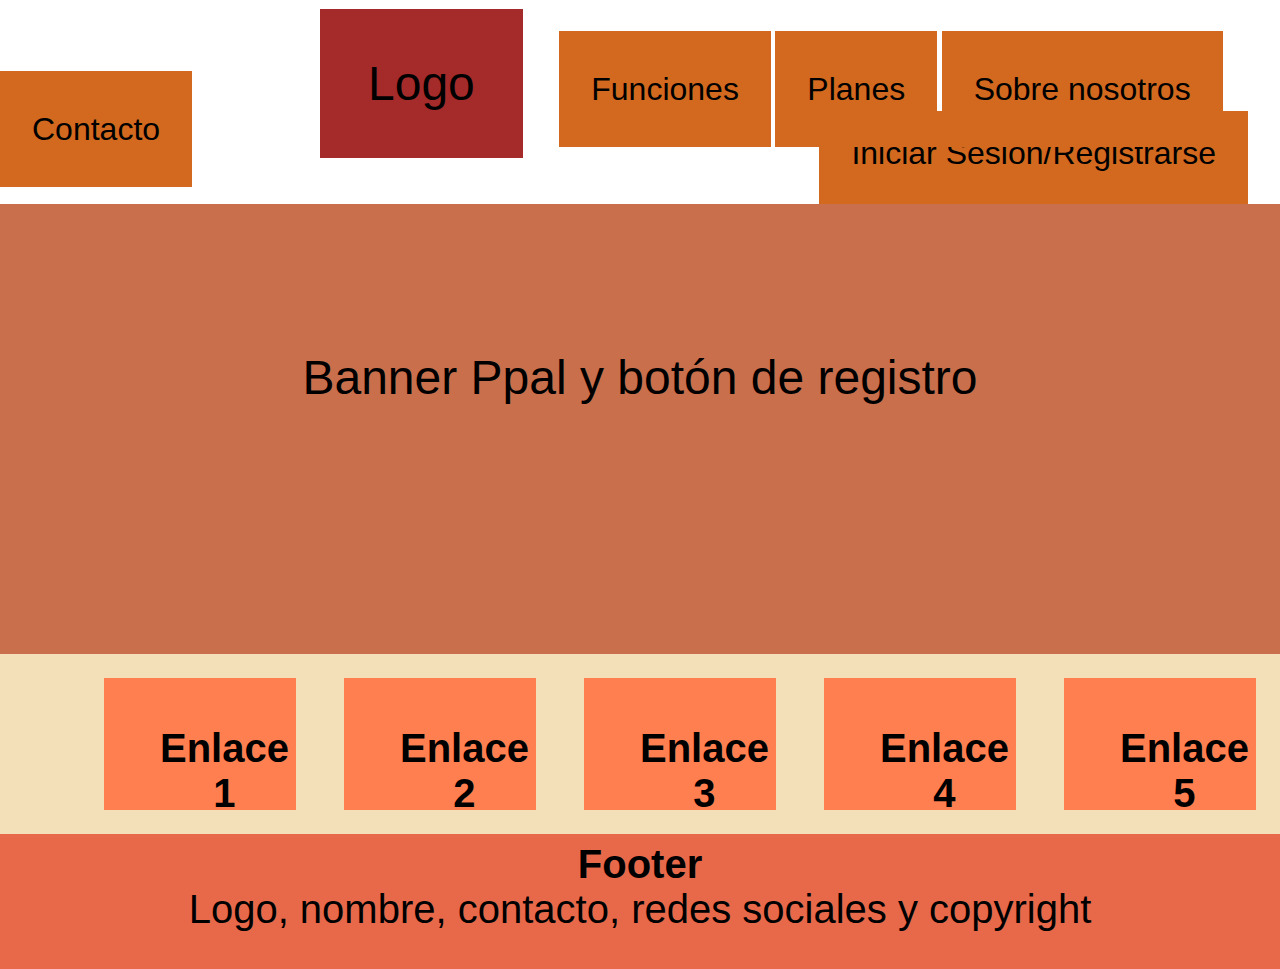
==== SaaS/index.html @ ec15b7c5 "Add files via upload" ====
<!DOCTYPE html>
<html lang="es">
<head>
    <meta charset="UTF-8">
    <meta name="viewport" content="width=device-width, initial-scale=1.0">
    <link rel="stylesheet" href="styles.css">
    <title>SaaS</title>
</head>
<body>
    <header>
    <!--Barra de Navegación Ppal con las secciones-->
    <nav>    
        <a href="" class="logo">Logo</a>
        <a href="">Funciones</a>
        <a href="">Planes</a>
        <a href="">Sobre nosotros</a>
        <a href="">Contacto</a>
        <!--<a href="">Navbar 5</a>-->        
        <a href="" class="sesion">Iniciar Sesión/Registrarse</a>
    </nav>
</header>
      <!--Banner Ppal y botón de registro-->
      <figure>
        <img src="" alt="">
        <figcaption>Banner Ppal y botón de registro</figcaption>
      </figure>
      <!--Contenido del main-->
      <main>
        <div class="templates">
            <div class="uno"><h2>Enlace 1</h2></div>
            <div class="dos"><h2>Enlace 2</h2></div>
            <div class="tres"><h2>Enlace 3</h2></div>
            <div class="cuatro"><h2>Enlace 4</h2></div>
            <div class="cinco"><h2>Enlace 5</h2></div>
        </div>
      </main>
      <!--Pie de página-->      
      <footer>
        <h2>Footer</h2>
        <p>Logo, nombre, contacto, redes sociales y copyright</p>
    </footer>
</body>

</html>
---- SaaS/styles.css ----
* {
    margin: 0;
    padding: 0;
    box-sizing: border-box;    
  }

  body {
    height: fit-content; 
    font-family: 'Noto Sans', sans-serif;      
  }

  nav {
    background-color: rgb(255, 255, 255);
    padding-bottom: 3.5rem;
    padding-top: 3.5rem;
  }

  .logo {
    padding: 3rem;
    margin-left: 20rem !important;
    background-color: brown;
    font-size: 3rem;
    text-decoration: none;   
    margin: 20rem 2rem 3rem 0;
    color: black;
  }

  nav a {
    padding: 2.5rem 2rem;
    background-color: chocolate;
    /*margin: 1rem 2rem 0.3rem;*/
  }

  .sesion {
    display: flex;   
    float: right;
    text-decoration: none;
    font-size: 2em;    
    margin-right: 2rem;
    padding-top: 0;    
  }

  a {
    color: black;
    text-decoration: none;
    font-size: 2rem;
  }

  a.sesion {
    padding-top: 1.5rem;
    color: black;
    padding-bottom: 2rem;     
  }

  figure {
    width: 100%;
    height: 50vh;
    background-color: rgb(201, 111, 76);    
  }

  figcaption {
    color: black;
    text-align: center;
    font-size: 3rem;
    padding: 10%;
  }

  .templates {
    display: flex;
    width: 100%;
    height: 20vh;
    background-color:  rgb(243, 224, 184);    
    justify-content: right;
  }

  .uno, .dos, .tres, .cuatro, .cinco {
    display: flex;    
    background-color: coral;
    width: 15%;
    margin: 1.5rem;    
  }

  footer {
    width: 100%;
    height: 15vh;
    background-color: rgb(231, 105, 74);    
  }

  .templates h2 {
    margin: 2.5rem 3.5rem;
  }

  h2, p {
    text-align: center;
    font-size: 2.5rem;
    padding-top: 0.5rem;
  }

  p {
    padding-bottom: 0;
    padding-top: 0;
  }
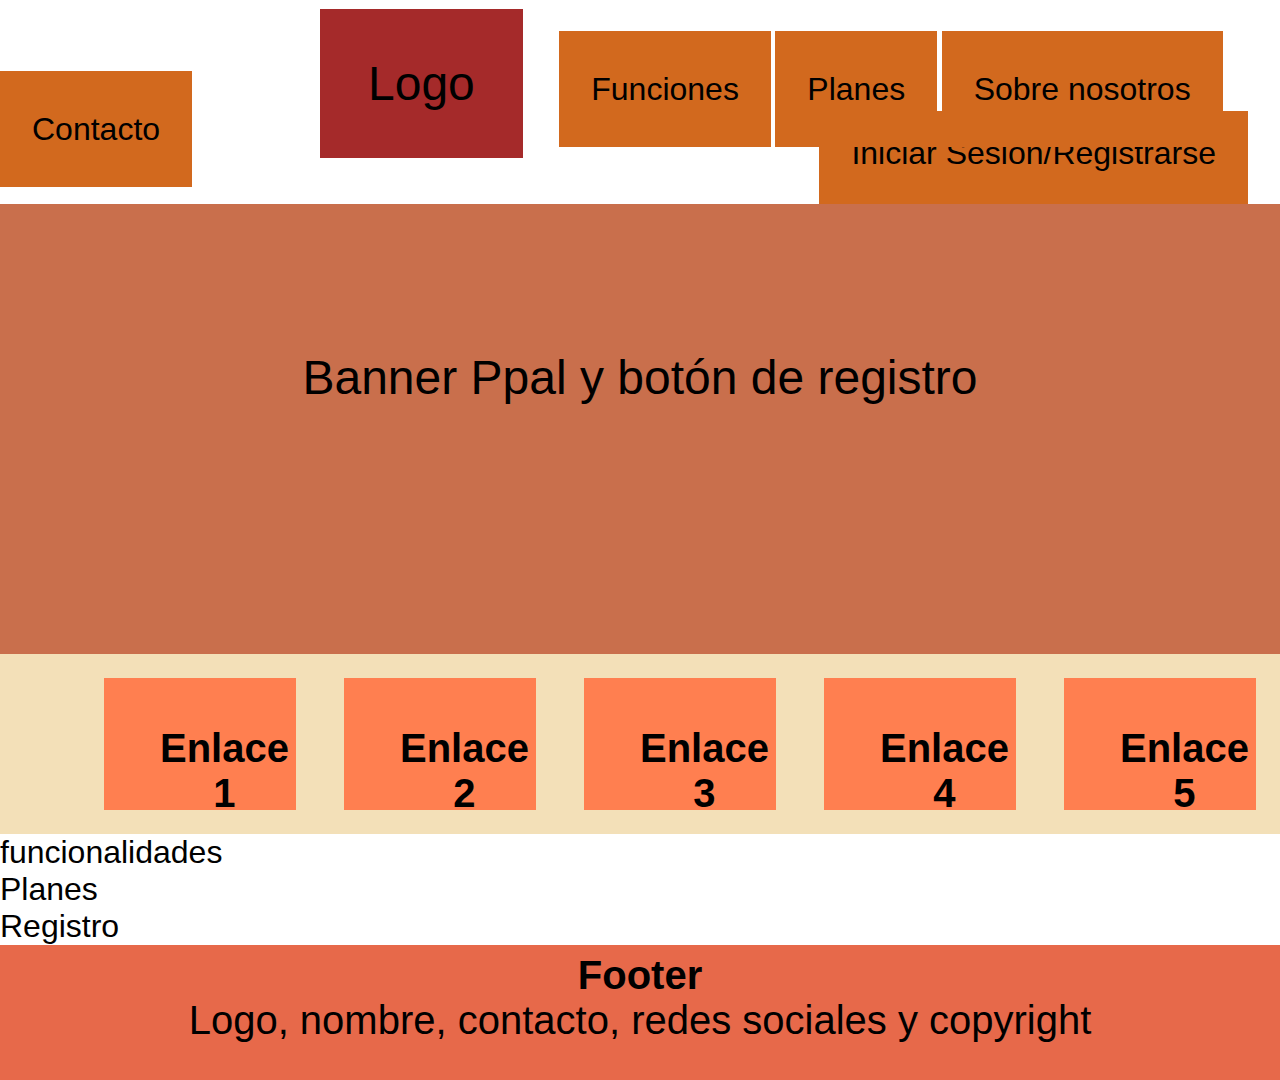
==== commit 3bc8e569: "Update agregar secciones index.html" ====
--- a/SaaS/index.html
+++ b/SaaS/index.html
@@ -26,13 +26,24 @@
       </figure>
       <!--Contenido del main-->
       <main>
-        <div class="templates">
-            <div class="uno"><h2>Enlace 1</h2></div>
-            <div class="dos"><h2>Enlace 2</h2></div>
-            <div class="tres"><h2>Enlace 3</h2></div>
-            <div class="cuatro"><h2>Enlace 4</h2></div>
-            <div class="cinco"><h2>Enlace 5</h2></div>
-        </div>
+          <section>
+            <div class="templates">
+                <div class="uno"><h2>Enlace 1</h2></div>
+                <div class="dos"><h2>Enlace 2</h2></div>
+                <div class="tres"><h2>Enlace 3</h2></div>
+                <div class="cuatro"><h2>Enlace 4</h2></div>
+                <div class="cinco"><h2>Enlace 5</h2></div>
+            </div>
+          </section>
+          <section>
+              <a>funcionalidades</a>
+          </section>
+          <section>
+              <a>Planes</a>
+          </section>
+          <section>
+              <a>Registro</a>
+          </section>
       </main>
       <!--Pie de página-->      
       <footer>
@@ -41,4 +52,4 @@
     </footer>
 </body>
 
-</html>+</html>
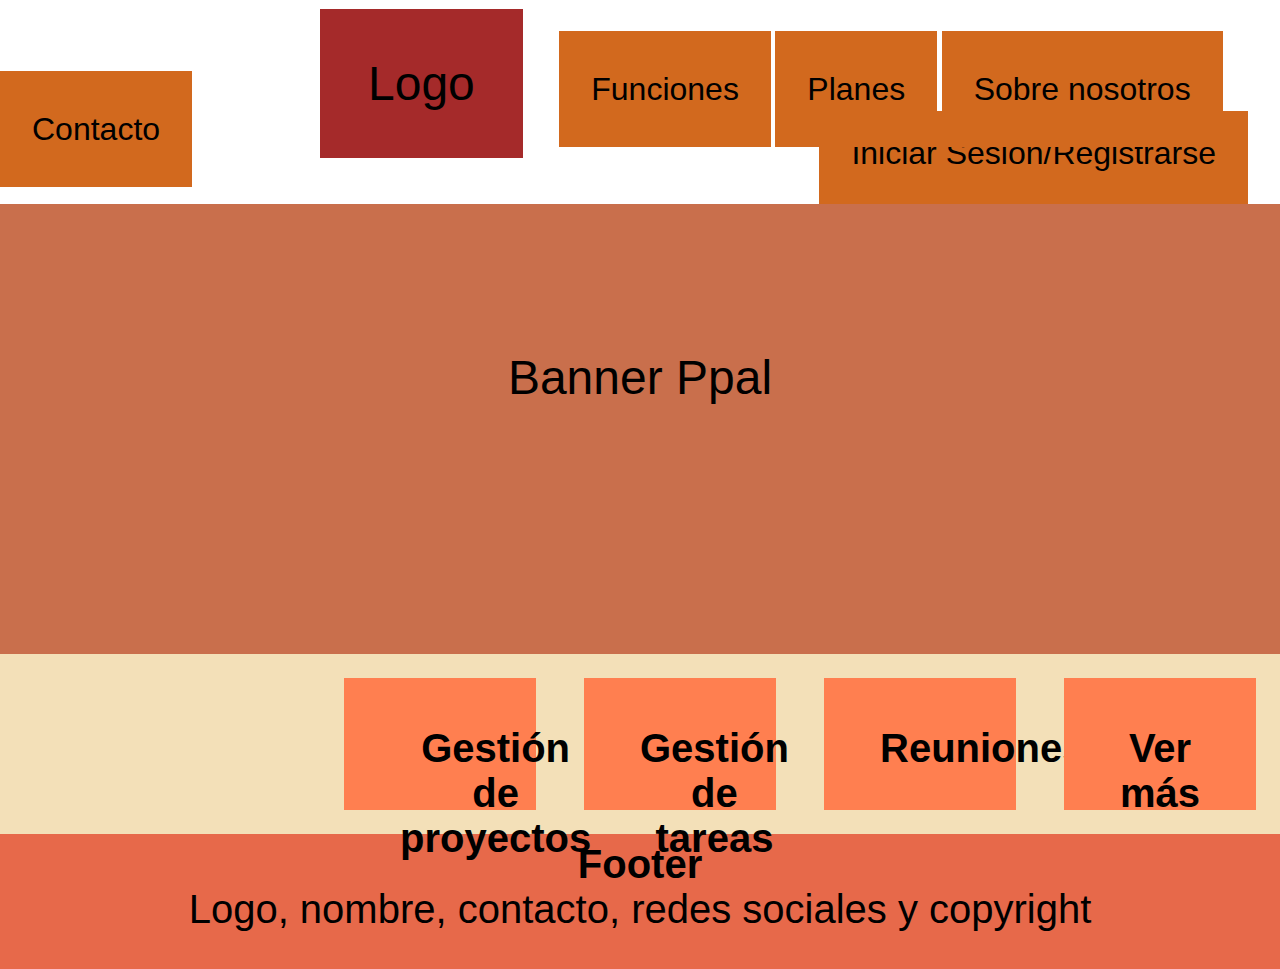
==== commit 345fc400: "Add files via upload" ====
--- a/SaaS/index.html
+++ b/SaaS/index.html
@@ -22,28 +22,17 @@
       <!--Banner Ppal y botón de registro-->
       <figure>
         <img src="" alt="">
-        <figcaption>Banner Ppal y botón de registro</figcaption>
+        <figcaption>Banner Ppal</figcaption>
       </figure>
       <!--Contenido del main-->
       <main>
-          <section>
-            <div class="templates">
-                <div class="uno"><h2>Enlace 1</h2></div>
-                <div class="dos"><h2>Enlace 2</h2></div>
-                <div class="tres"><h2>Enlace 3</h2></div>
-                <div class="cuatro"><h2>Enlace 4</h2></div>
-                <div class="cinco"><h2>Enlace 5</h2></div>
-            </div>
-          </section>
-          <section>
-              <a>funcionalidades</a>
-          </section>
-          <section>
-              <a>Planes</a>
-          </section>
-          <section>
-              <a>Registro</a>
-          </section>
+        <div class="templates">
+            <div class="uno"><h2>Gestión de proyectos</h2></div>
+            <div class="dos"><h2>Gestión de tareas</h2></div>
+            <div class="tres"><h2>Reuniones</h2></div>
+            <div class="cuatro"><h2>Ver más</h2></div>
+            <!--<div class="cinco"><h2>Enlace 5</h2></div>-->
+        </div>
       </main>
       <!--Pie de página-->      
       <footer>
@@ -52,4 +41,4 @@
     </footer>
 </body>
 
-</html>
+</html>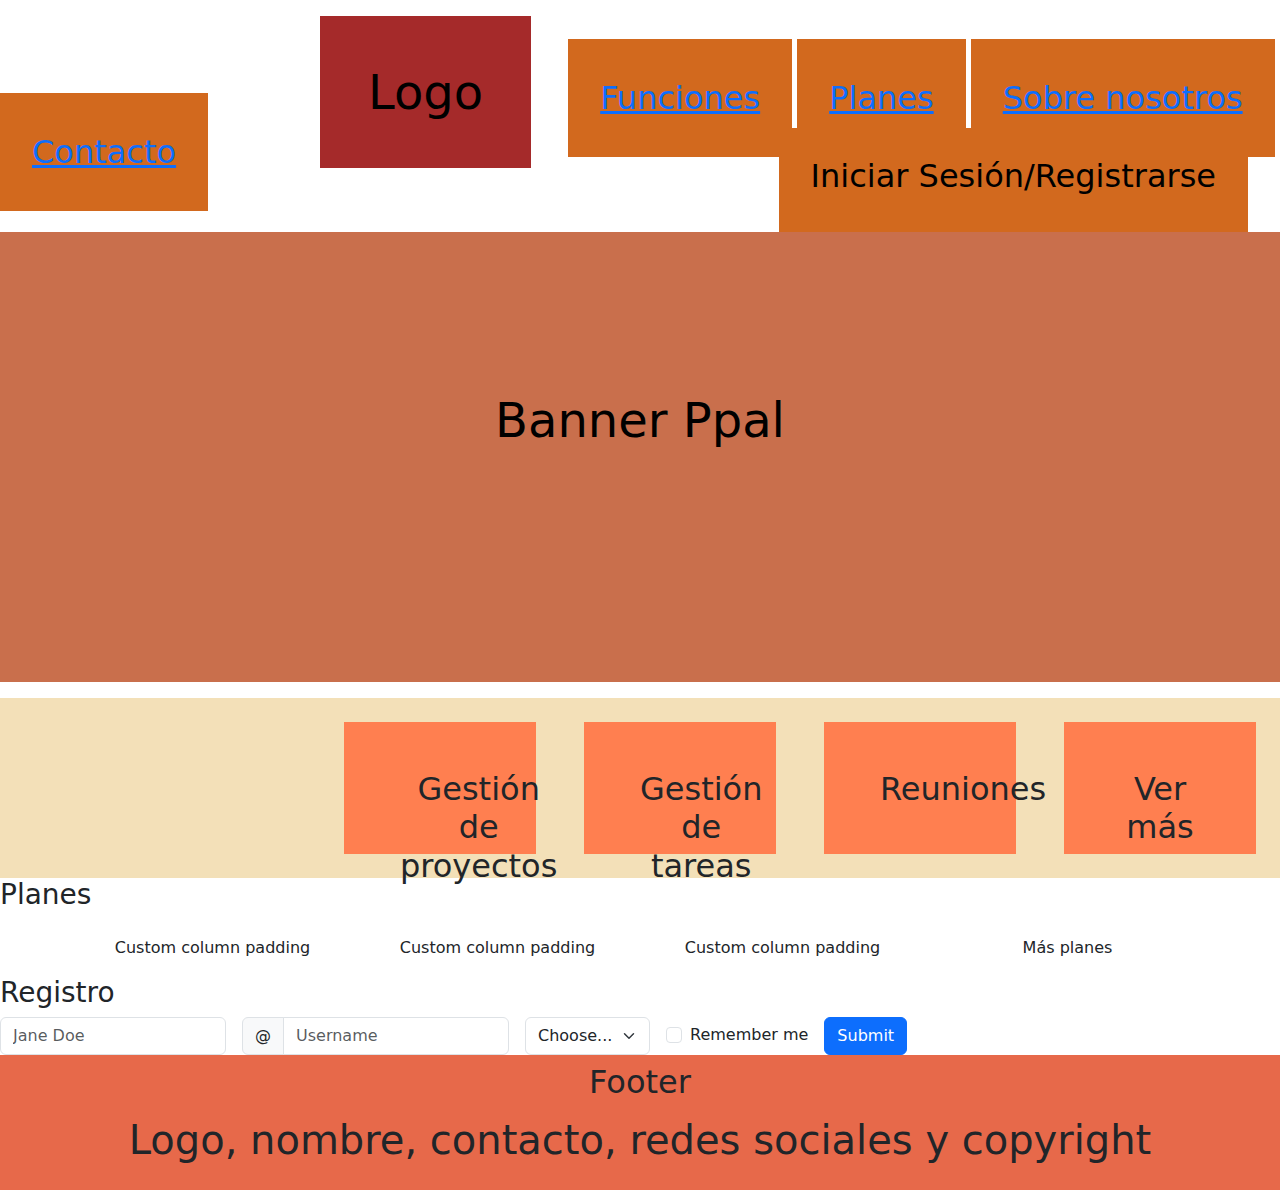
==== commit 042fce55: "Reubicacion de archivos y estructuración de html" ====
--- a/SaaS/index.html
+++ b/SaaS/index.html
@@ -3,8 +3,10 @@
 <head>
     <meta charset="UTF-8">
     <meta name="viewport" content="width=device-width, initial-scale=1.0">
-    <link rel="stylesheet" href="styles.css">
-    <title>SaaS</title>
+    <link rel="stylesheet" href="Style/styles.css">
+    <link href="https://cdn.jsdelivr.net/npm/bootstrap@5.3.3/dist/css/bootstrap.min.css" rel="stylesheet" integrity="sha384-QWTKZyjpPEjISv5WaRU9OFeRpok6YctnYmDr5pNlyT2bRjXh0JMhjY6hW+ALEwIH" crossorigin="anonymous">
+
+    <title>Commit</title>
 </head>
 <body>
     <header>
@@ -26,13 +28,70 @@
       </figure>
       <!--Contenido del main-->
       <main>
-        <div class="templates">
-            <div class="uno"><h2>Gestión de proyectos</h2></div>
-            <div class="dos"><h2>Gestión de tareas</h2></div>
-            <div class="tres"><h2>Reuniones</h2></div>
-            <div class="cuatro"><h2>Ver más</h2></div>
-            <!--<div class="cinco"><h2>Enlace 5</h2></div>-->
-        </div>
+        <section>
+          <div class="templates">
+              <div class="uno"><h2>Gestión de proyectos</h2></div>
+              <div class="dos"><h2>Gestión de tareas</h2></div>
+              <div class="tres"><h2>Reuniones</h2></div>
+              <div class="cuatro"><h2>Ver más</h2></div>
+              <!--<div class="cinco"><h2>Enlace 5</h2></div>-->
+          </div>
+        </section>
+        <section>
+          <h3>Planes</h3>
+          <div class="container px-4 text-center">
+            <div class="row gx-5">
+              <div class="col">
+               <div class="p-3">Custom column padding</div>
+              </div>
+              <div class="col">
+                <div class="p-3">Custom column padding</div>
+              </div>
+              <div class="col">
+                <div class="p-3">Custom column padding</div>
+              </div>
+              <div class="col">
+                <div class="p-3">Más planes</div>
+              </div>
+            </div>
+          </div>
+        </section>
+        <section>
+          <h3>Registro</h3>
+          <form class="row gy-2 gx-3 align-items-center">
+            <div class="col-auto">
+              <label class="visually-hidden" for="autoSizingInput">Name</label>
+              <input type="text" class="form-control" id="autoSizingInput" placeholder="Jane Doe">
+            </div>
+            <div class="col-auto">
+              <label class="visually-hidden" for="autoSizingInputGroup">Username</label>
+              <div class="input-group">
+                <div class="input-group-text">@</div>
+                <input type="text" class="form-control" id="autoSizingInputGroup" placeholder="Username">
+              </div>
+            </div>
+            <div class="col-auto">
+              <label class="visually-hidden" for="autoSizingSelect">Preference</label>
+              <select class="form-select" id="autoSizingSelect">
+                <option selected>Choose...</option>
+                <option value="1">One</option>
+                <option value="2">Two</option>
+                <option value="3">Three</option>
+              </select>
+            </div>
+            <div class="col-auto">
+              <div class="form-check">
+                <input class="form-check-input" type="checkbox" id="autoSizingCheck">
+                <label class="form-check-label" for="autoSizingCheck">
+                  Remember me
+                </label>
+              </div>
+            </div>
+            <div class="col-auto">
+              <button type="submit" class="btn btn-primary">Submit</button>
+            </div>
+          </form>
+        </section>
       </main>
       <!--Pie de página-->      
       <footer>
@@ -40,5 +99,6 @@
         <p>Logo, nombre, contacto, redes sociales y copyright</p>
     </footer>
 </body>
+<script src="https://cdn.jsdelivr.net/npm/bootstrap@5.3.3/dist/js/bootstrap.bundle.min.js" integrity="sha384-YvpcrYf0tY3lHB60NNkmXc5s9fDVZLESaAA55NDzOxhy9GkcIdslK1eN7N6jIeHz" crossorigin="anonymous"></script>
 
 </html>--- a/SaaS/Style/styles.css
+++ b/SaaS/Style/styles.css
@@ -0,0 +1,104 @@
+* {
+    margin: 0;
+    padding: 0;
+    box-sizing: border-box;
+    
+  }
+
+  body {
+    height: fit-content; 
+    font-family: 'Noto Sans', sans-serif; 
+    align-content: center;        
+  }
+
+  nav {
+    background-color: rgb(255, 255, 255);
+    padding-bottom: 3.5rem;
+    padding-top: 3.5rem;
+  }
+
+  .logo {
+    padding: 3rem;
+    margin-left: 20rem !important;
+    background-color: brown;
+    font-size: 3rem;
+    text-decoration: none;   
+    margin: 20rem 2rem 3rem 0;
+    color: black;
+  }
+
+  nav a {
+    padding: 2.5rem 2rem;
+    background-color: chocolate;
+    /*margin: 1rem 2rem 0.3rem;*/
+  }
+
+  .sesion {
+    display: flex;   
+    float: right;
+    text-decoration: none;
+    font-size: 2em;    
+    margin-right: 2rem;
+    padding-top: 0;    
+  }
+
+  a {
+    color: black;
+    text-decoration: none;
+    font-size: 2rem;
+  }
+
+  a.sesion {
+    padding-top: 1.5rem;
+    color: black;
+    padding-bottom: 2rem;     
+  }
+
+  figure {
+    width: 100%;
+    height: 50vh;
+    background-color: rgb(201, 111, 76);    
+  }
+
+  figcaption {
+    color: black;
+    text-align: center;
+    font-size: 3rem;
+    padding: 10%;
+  }
+
+  .templates {
+    display: flex;
+    width: 100%;
+    height: 20vh;
+    background-color:  rgb(243, 224, 184);    
+    justify-content: right;
+  }
+
+  .uno, .dos, .tres, .cuatro, .cinco {
+    display: flex;    
+    background-color: coral;
+    width: 15%;
+    margin: 1.5rem;    
+  }
+
+  footer {
+    width: 100%;
+    height: 15vh;
+    background-color: rgb(231, 105, 74);    
+  }
+
+  .templates h2 {
+    margin: 2.5rem 3.5rem;
+  }
+
+  h2, p {
+    text-align: center;
+    font-size: 2.5rem;
+    padding-top: 0.5rem;
+  }
+
+  p {
+    padding-bottom: 0;
+    padding-top: 0;
+  }